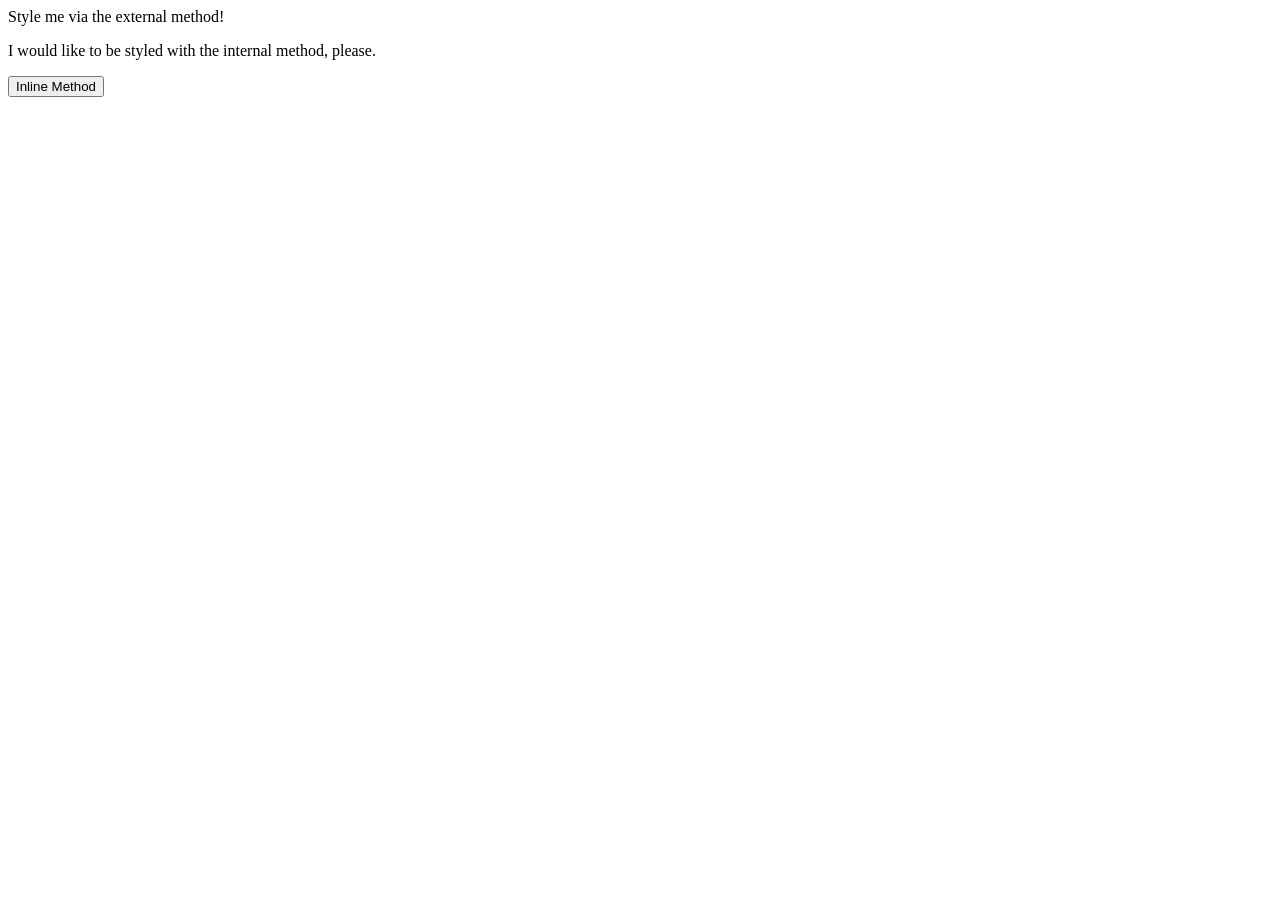
==== foundations/intro-to-css/01-css-methods/index.html @ aaf52bbe "Add new stylesheet" ====
<!DOCTYPE html>
<html lang="en">
  <head>
    <meta charset="UTF-8">
    <meta http-equiv="X-UA-Compatible" content="IE=edge">
    <meta name="viewport" content="width=device-width, initial-scale=1.0">
    <title>Methods for Adding CSS</title>
    <link rel="stylesheet" href="./css/stylesheet.css">
  </head>
  <body>
    <div>Style me via the external method!</div>
    <p>I would like to be styled with the internal method, please.</p>
    <button>Inline Method</button>
  </body>
</html>
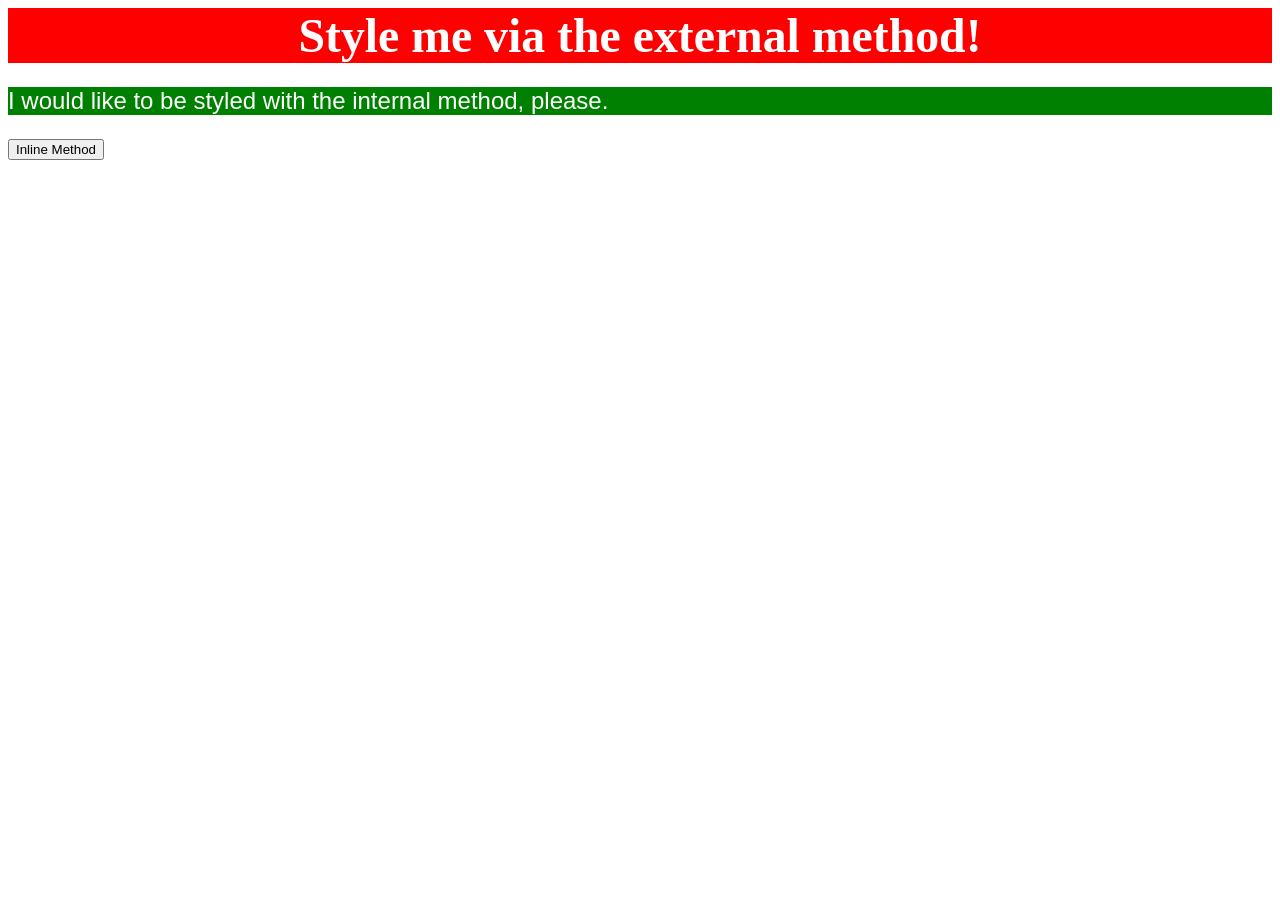
==== commit 8b504039: "Added styling for second line - Used internal css styling - Added additional modifications for first" ====
--- a/foundations/intro-to-css/01-css-methods/index.html
+++ b/foundations/intro-to-css/01-css-methods/index.html
@@ -1,6 +1,17 @@
 <!DOCTYPE html>
 <html lang="en">
   <head>
+    <style>
+      p {
+        text-align: left;
+        font-family: Garamond, sans-serif, serif, monospace;
+        font-size: 1.5rem;
+        font-style: normal;
+        font-weight: 400;
+        color: white;
+        background-color: green;
+      }
+    </style>
     <meta charset="UTF-8">
     <meta http-equiv="X-UA-Compatible" content="IE=edge">
     <meta name="viewport" content="width=device-width, initial-scale=1.0">
--- a/foundations/intro-to-css/01-css-methods/css/stylesheet.css
+++ b/foundations/intro-to-css/01-css-methods/css/stylesheet.css
@@ -0,0 +1,7 @@
+div {
+    text-align: center;
+    font-size: 2.986rem;
+    font-weight: 900;
+    color: white;
+    background-color: red;
+}
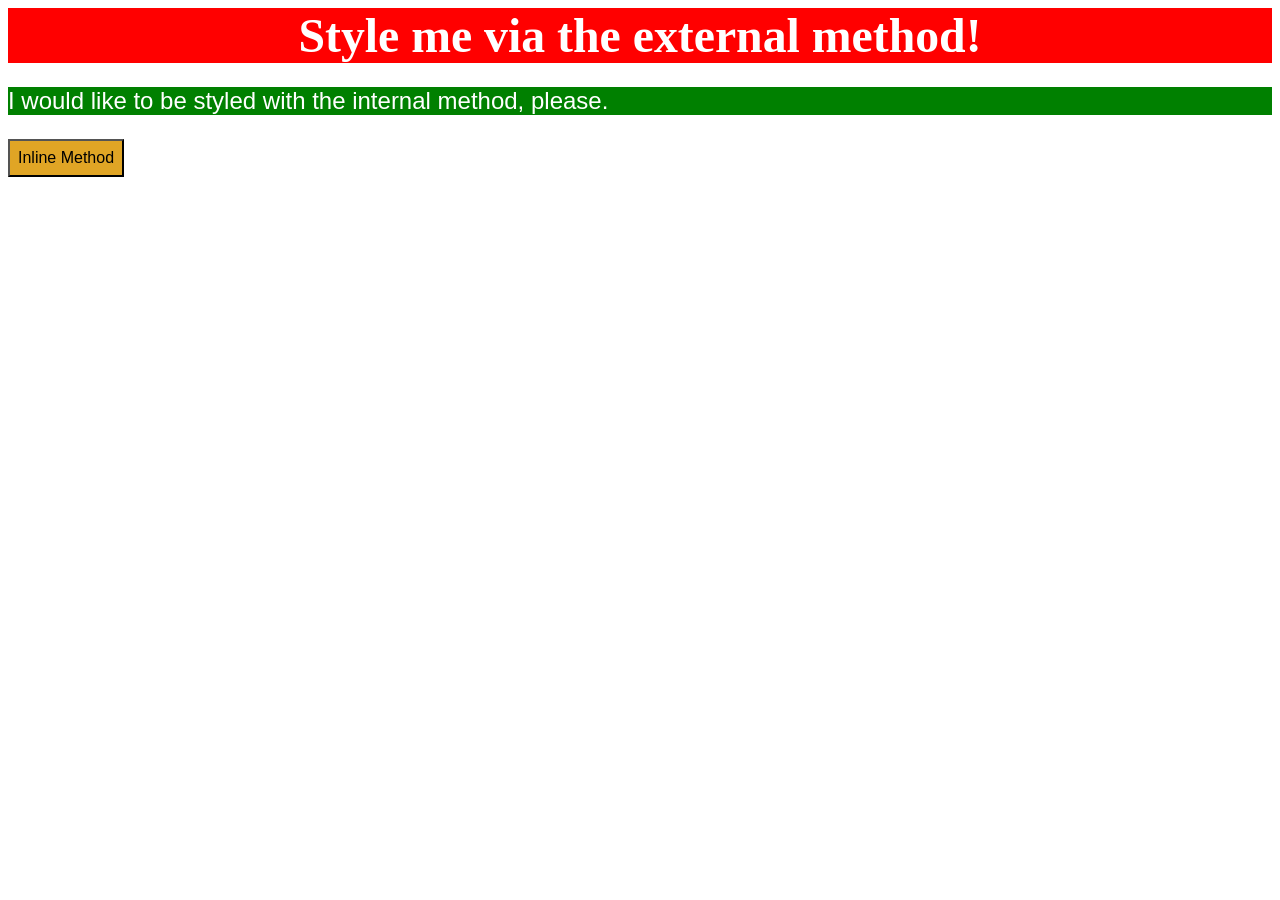
==== commit 890c76c8: "Add styling for button" ====
--- a/foundations/intro-to-css/01-css-methods/index.html
+++ b/foundations/intro-to-css/01-css-methods/index.html
@@ -21,6 +21,6 @@
   <body>
     <div>Style me via the external method!</div>
     <p>I would like to be styled with the internal method, please.</p>
-    <button>Inline Method</button>
+    <button style="text-align: center; font-family: Inter, sans-serif, serif, monospace; font-size: 1rem; font-style: normal; font-weight: 400; color: black; background-color: rgb(224, 165, 37); width: auto; height: auto; padding: 0.5em; margin: 0 auto; display: inline-block;">Inline Method</button>
   </body>
 </html>
